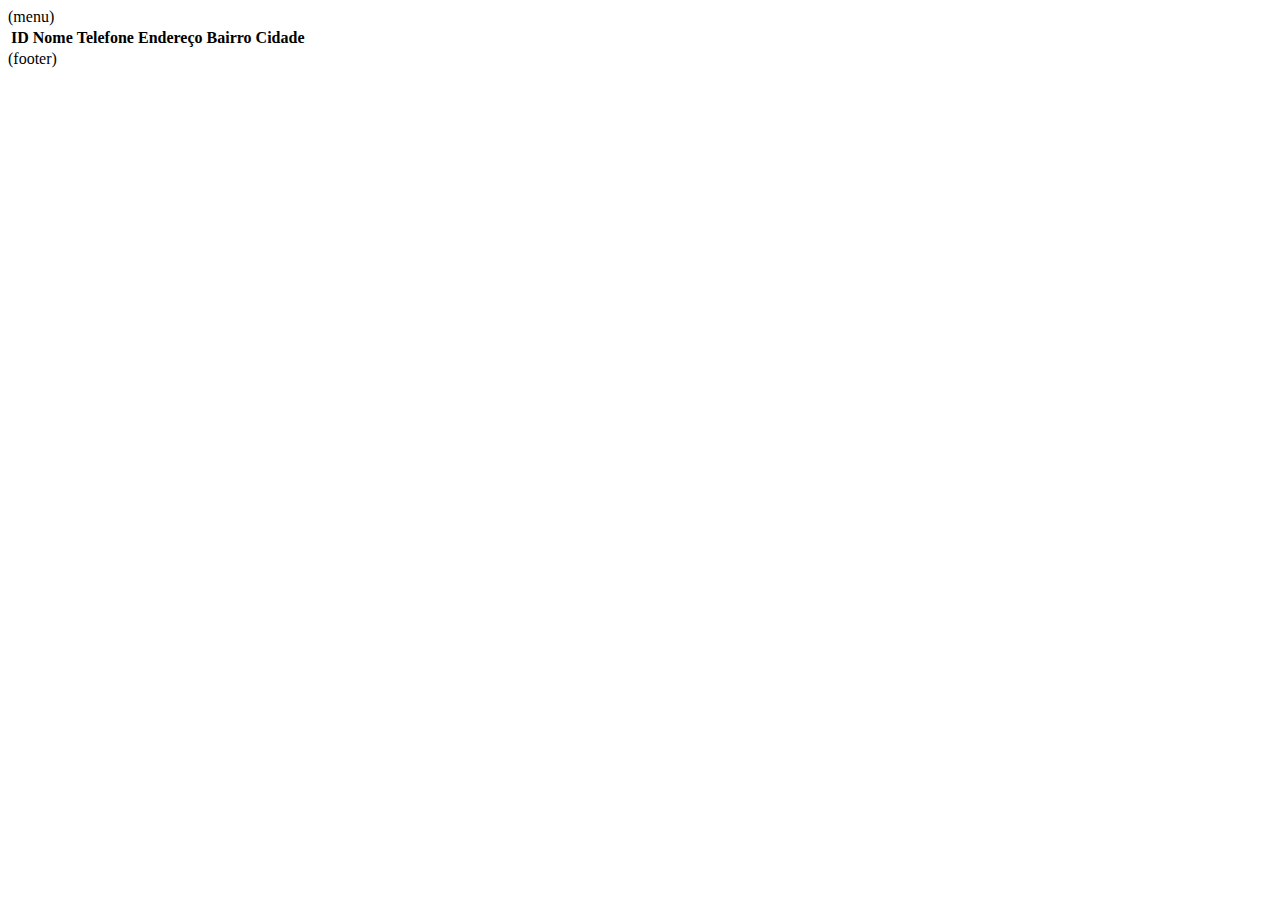
==== src/main/resources/templates/cliente/index.html @ 173bb098 "att" ====
<!DOCTYPE html>
<html xmlns:th="http://www.thymeleaf.org"
      xmlns:layout="http://www.ultraq.net.nz/thymeleaf/layout">
    
    <head th:include="layout :: htmlhead">
        <meta name="viewport" content="width=device-width, initial-scale=1">
    </head>

    <body>
        <nav th:replace="layout :: menu">(menu)</nav>
        <div class="container">
            <table class="table">
                <thead>
                    <tr>
                        <th>
                            ID
                        </th>
                        <th>
                            Nome
                        </th>
                        <th>
                            Telefone
                        </th>
                        <th>
                            Endereço
                        </th>
                        <th>
                            Bairro
                        </th>
                        <th>
                            Cidade
                        </th>
                    </tr>
                </thead>
                <tbody>

                </tbody>
            </table>
        </div>

        <div th:include="layout :: footer">(footer)</div>
        
    </body>
</html>
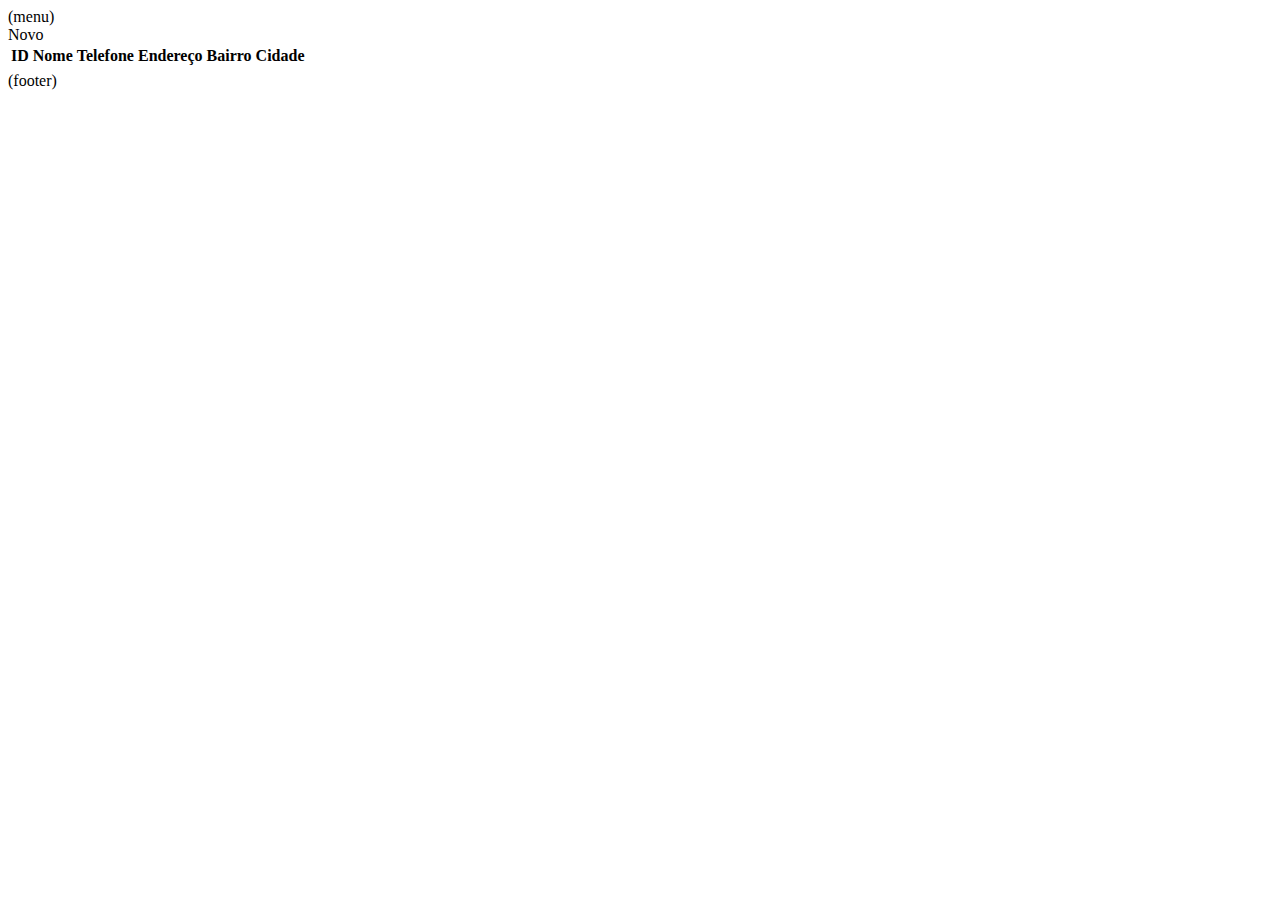
==== commit 21aec5fa: "att" ====
--- a/src/main/resources/templates/cliente/index.html
+++ b/src/main/resources/templates/cliente/index.html
@@ -1,44 +1,53 @@
 <!DOCTYPE html>
-<html xmlns:th="http://www.thymeleaf.org"
-      xmlns:layout="http://www.ultraq.net.nz/thymeleaf/layout">
-    
-    <head th:include="layout :: htmlhead">
-        <meta name="viewport" content="width=device-width, initial-scale=1">
-    </head>
+<html xmlns:th="http://www.thymeleaf.org" xmlns:layout="http://www.ultraq.net.nz/thymeleaf/layout">
 
-    <body>
-        <nav th:replace="layout :: menu">(menu)</nav>
-        <div class="container">
-            <table class="table">
-                <thead>
-                    <tr>
-                        <th>
-                            ID
-                        </th>
-                        <th>
-                            Nome
-                        </th>
-                        <th>
-                            Telefone
-                        </th>
-                        <th>
-                            Endereço
-                        </th>
-                        <th>
-                            Bairro
-                        </th>
-                        <th>
-                            Cidade
-                        </th>
-                    </tr>
-                </thead>
-                <tbody>
+<head th:include="layout :: htmlhead">
+    <meta name="viewport" content="width=device-width, initial-scale=1">
+</head>
 
-                </tbody>
-            </table>
-        </div>
+<body>
+    <nav th:replace="layout :: menu">(menu)</nav>
+    <div class="container">
 
-        <div th:include="layout :: footer">(footer)</div>
-        
-    </body>
+        <a th:href="@{/cliente/novo}" class=" btn btn-primary">Novo</a>
+        <table class="table">
+            <thead>
+                <tr>
+                    <th>
+                        ID
+                    </th>
+                    <th>
+                        Nome
+                    </th>
+                    <th>
+                        Telefone
+                    </th>
+                    <th>
+                        Endereço
+                    </th>
+                    <th>
+                        Bairro
+                    </th>
+                    <th>
+                        Cidade
+                    </th>
+                </tr>
+            </thead>
+            <tbody>
+                <tr th:each="umCliente : ${listaClientes}">
+                    <td th:text="${umCliente.id}"></td>
+                    <td th:text="${umCliente.nome}"></td>
+                    <td th:text="${umCliente.telefone}"></td>
+                    <td th:text="${umCliente.endereco}"></td>
+                    <td th:text="${umCliente.bairro}"></td>
+                    <td th:text="${umCliente.cidade}"></td>
+                </tr>
+            </tbody>
+        </table>
+    </div>
+
+    <div th:include="layout :: footer">(footer)</div>
+
+</body>
+
 </html>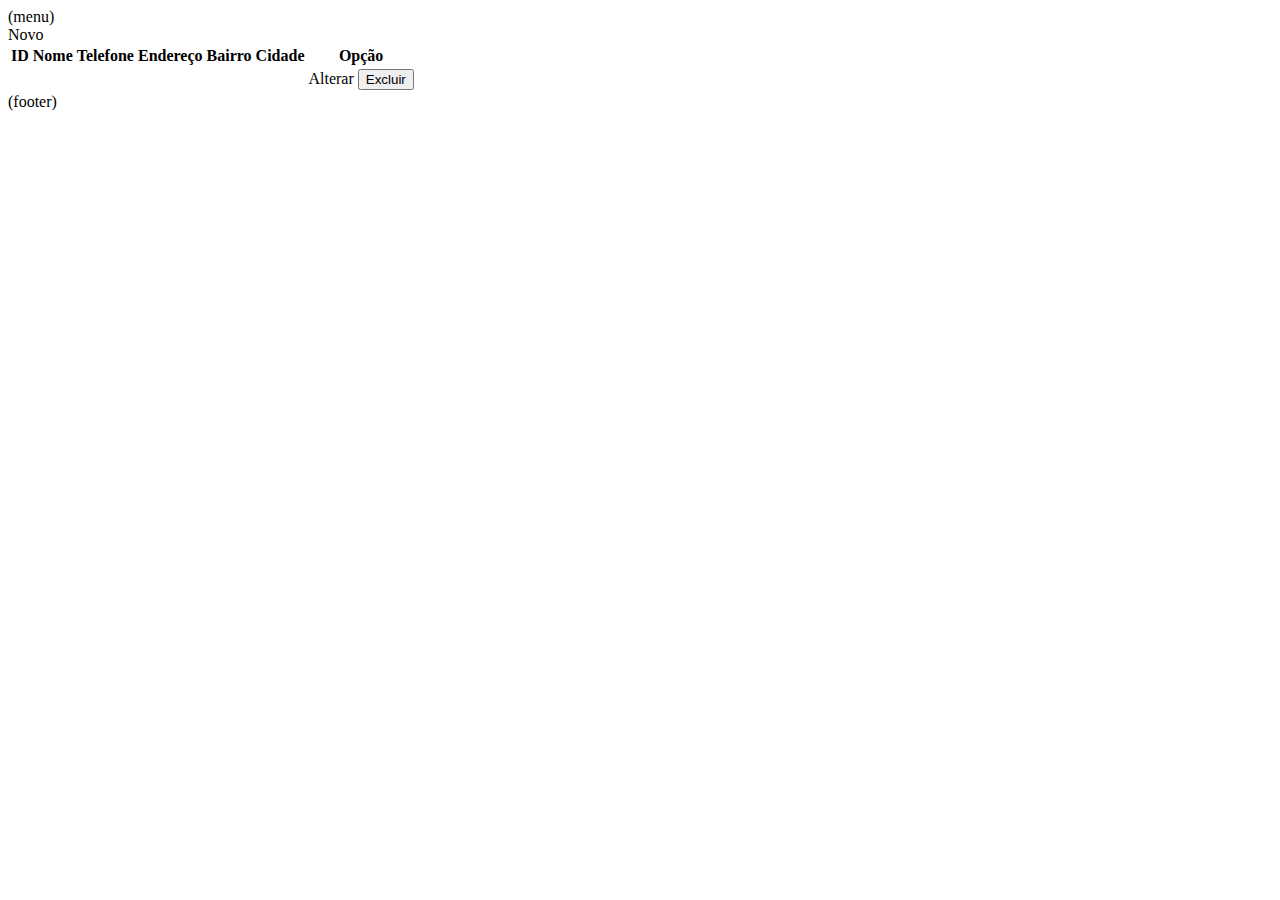
==== commit 9b94c902: "stts" ====
--- a/src/main/resources/templates/cliente/index.html
+++ b/src/main/resources/templates/cliente/index.html
@@ -10,7 +10,7 @@
     <div class="container">
 
         <a th:href="@{/cliente/novo}" class=" btn btn-primary">Novo</a>
-        <table class="table">
+        <table class="table" id="clientes">
             <thead>
                 <tr>
                     <th>
@@ -31,6 +31,9 @@
                     <th>
                         Cidade
                     </th>
+                    <th>
+                        Opção
+                    </th>
                 </tr>
             </thead>
             <tbody>
@@ -41,12 +44,34 @@
                     <td th:text="${umCliente.endereco}"></td>
                     <td th:text="${umCliente.bairro}"></td>
                     <td th:text="${umCliente.cidade}"></td>
+                    <td><a th:href="@{'/cliente/alterar/' + ${umCliente.id}}" class="btn btn-primary">Alterar</a>
+                        <button class="btn btn-danger js-delete" th:data-id="${umCliente.id}">Excluir</button>
+                    </td>
                 </tr>
             </tbody>
         </table>
     </div>
 
     <div th:include="layout :: footer">(footer)</div>
+    <script type="text/javascript">
+        $(document).ready(function () {
+            $("#clientes").on('click', ".js-delete", function () {
+                let button = $(this);
+                bootbox.confirm("Confirma a exclusão do registro?", function (result) {
+                    if (result) {
+                        $.ajax({
+                            url: "/cliente/delete/" + button.attr("data-id"),
+                            method: "GET",
+                            success: function () {
+                                window.location.href = "/cliente/";
+                            }
+                        });
+                    }
+
+                });
+            });
+        });
+    </script>
 
 </body>
 
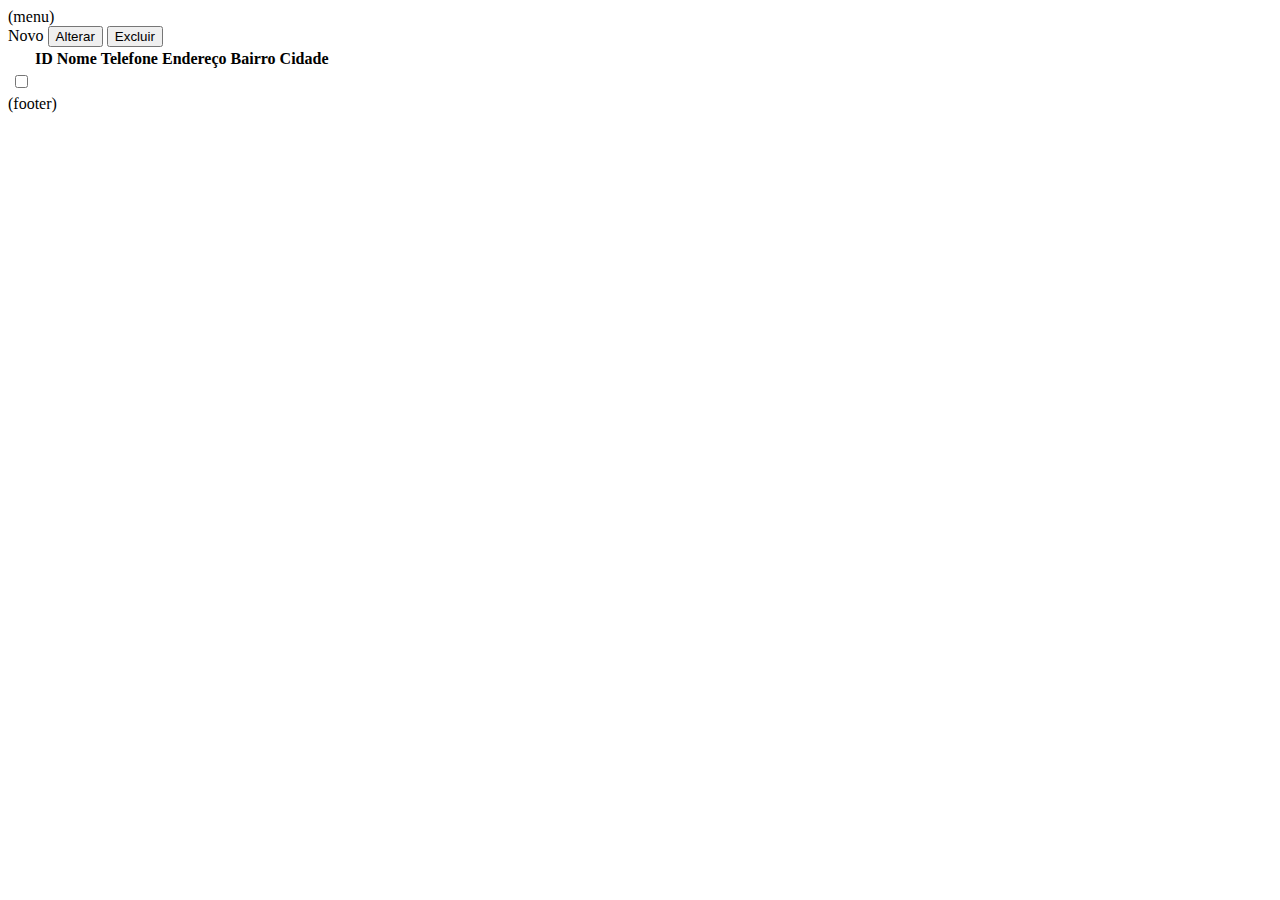
==== commit 07767ac3: "att" ====
--- a/src/main/resources/templates/cliente/index.html
+++ b/src/main/resources/templates/cliente/index.html
@@ -10,9 +10,12 @@
     <div class="container">
 
         <a th:href="@{/cliente/novo}" class=" btn btn-primary">Novo</a>
+        <button class="btn btn-primary" id="btnAlterar">Alterar</button>
+        <button class="btn btn-danger" id="btnExcluir">Excluir</button>
         <table class="table" id="clientes">
             <thead>
                 <tr>
+                    <th></th>
                     <th>
                         ID
                     </th>
@@ -31,22 +34,17 @@
                     <th>
                         Cidade
                     </th>
-                    <th>
-                        Opção
-                    </th>
                 </tr>
             </thead>
             <tbody>
                 <tr th:each="umCliente : ${listaClientes}">
+                    <td><input type="checkbox" th:data-id="${umCliente.id}" class="js-check"></td>
                     <td th:text="${umCliente.id}"></td>
                     <td th:text="${umCliente.nome}"></td>
                     <td th:text="${umCliente.telefone}"></td>
                     <td th:text="${umCliente.endereco}"></td>
                     <td th:text="${umCliente.bairro}"></td>
                     <td th:text="${umCliente.cidade}"></td>
-                    <td><a th:href="@{'/cliente/alterar/' + ${umCliente.id}}" class="btn btn-primary">Alterar</a>
-                        <button class="btn btn-danger js-delete" th:data-id="${umCliente.id}">Excluir</button>
-                    </td>
                 </tr>
             </tbody>
         </table>
@@ -54,21 +52,36 @@
 
     <div th:include="layout :: footer">(footer)</div>
     <script type="text/javascript">
-        $(document).ready(function () {
-            $("#clientes").on('click', ".js-delete", function () {
-                let button = $(this);
-                bootbox.confirm("Confirma a exclusão do registro?", function (result) {
-                    if (result) {
-                        $.ajax({
-                            url: "/cliente/delete/" + button.attr("data-id"),
-                            method: "GET",
-                            success: function () {
-                                window.location.href = "/cliente/";
-                            }
-                        });
+        $(document).ready(function(){
+            $("#btnExcluir").on('click', function(){
+                bootbox.confirm("Confirma a exclusão do registro?", 
+                    function(result){
+                        if(result){
+                            $('input[type=checkbox]').each(function () {
+                                if(this.checked){
+                                    $.ajax({
+                                        url: '/cliente/delete/' + $(this).attr("data-id"),
+                                        method: "GET",
+                                        success : function(){
+                                            window.location.href = "/cliente/";
+                                        }
+                                    });
+                                }
+                            });
+                        }
+                });
+            });
+            $("#btnAlterar").on('click', function(){
+                $('input[type=checkbox]').each(function () {
+                    if(this.checked){
+                        window.location.href = "/cliente/alterar/" + $(this).attr("data-id");
                     }
-
                 });
+            });
+            $("#cliente").on('click',"tr", function(){
+                let checkbox = $(this).find('.js-check');
+                console.log(checkbox);
+                checkbox.prop("checked",!checkbox.is(':checked'));
             });
         });
     </script>
